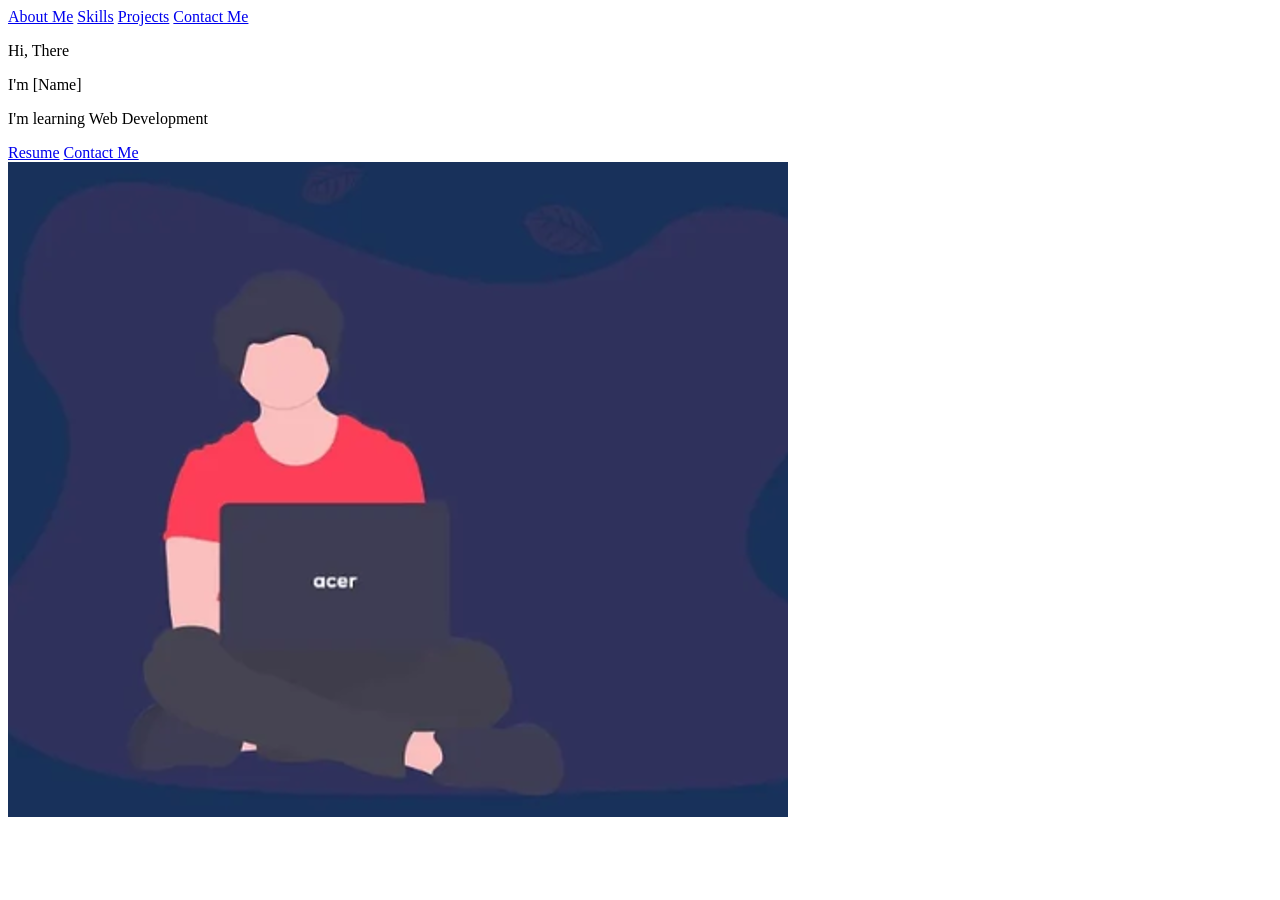
==== index.html @ 2d6295c9 "moved the index.html to root folder" ====
<!DOCTYPE html>
<html lang="en">
<head>
    <meta charset="UTF-8">
    <meta name="viewport" content="width=device-width, initial-scale=1.0">
    <title>Home Page</title>
    <link rel="stylesheet" href="./output.css">
</head>
<body class="bg-gray-900 ">

    <!-- Navigation section -->

    <nav class="p-4 bg-gray-600">
            <div class="flex justify-around md:justify-end  items-center sm:gap-4">

                <!-- <a href="home.html" class="px-4 py-2 rounded-lg hover:bg-gray-700 text-sm sm:font-bold font-semibold text-white">Home</a> -->

                <a href="about.html" class="px-4 py-2 rounded-lg hover:bg-gray-700 sm:font-bold text-white text-sm font-semibold">About Me</a>
                
                <a href="skills.html" class="px-4 py-2 rounded-lg hover:bg-gray-700 sm:font-bold text-white text-sm font-semibold">Skills</a>

                <a href="projects.html" class="px-4 py-2 rounded-lg hover:bg-gray-700 sm:font-bold text-white text-sm font-semibold">Projects</a>

                <a href="contact.html" class="px-4 py-2 rounded-lg hover:bg-gray-700 sm:font-bold text-white text-sm font-semibold">Contact Me</a>

            </div>
    </nav>

    <!-- Hero Section -->
    <section class=" min-h-[650px] grid sm:grid-cols-2 gap-4 px-4 py-12">

        <div class="px-2 flex justify-center items-center flex-wrap flex-col py-12 text-white min-h-[300px] ">

            <p class="font-semibold text-xl mb-2 md:text-2xl">Hi, There</p>

            <p class="font-bold text-2xl mb-2 md:text-3xl">I'm <span class="text-red-400 text-3xl">[Name]</span></p>

            <p class="font-semibold text-xl md:text-2xl mb-2">I'm learning Web Development</p>

            <div class="flex gap-4 py-1 px-2">
            <a class="bg-red-400 px-6 py-2 rounded-lg mt-4 font-bold hover:bg-red-500" href="#">Resume</a>

            <a class="bg-blue-500 px-4 py-2 rounded-lg mt-4 font-bold hover:bg-blue-600" href="contact.html">Contact Me</a>
            </div>
        </div>

        <div class="min-h-[300px]">

            <img class="object-cover rounded-full sm:h-[600px] " src="..\img\profile.png" alt="profile">

        </div>

    </section>
    

</body>
</html>
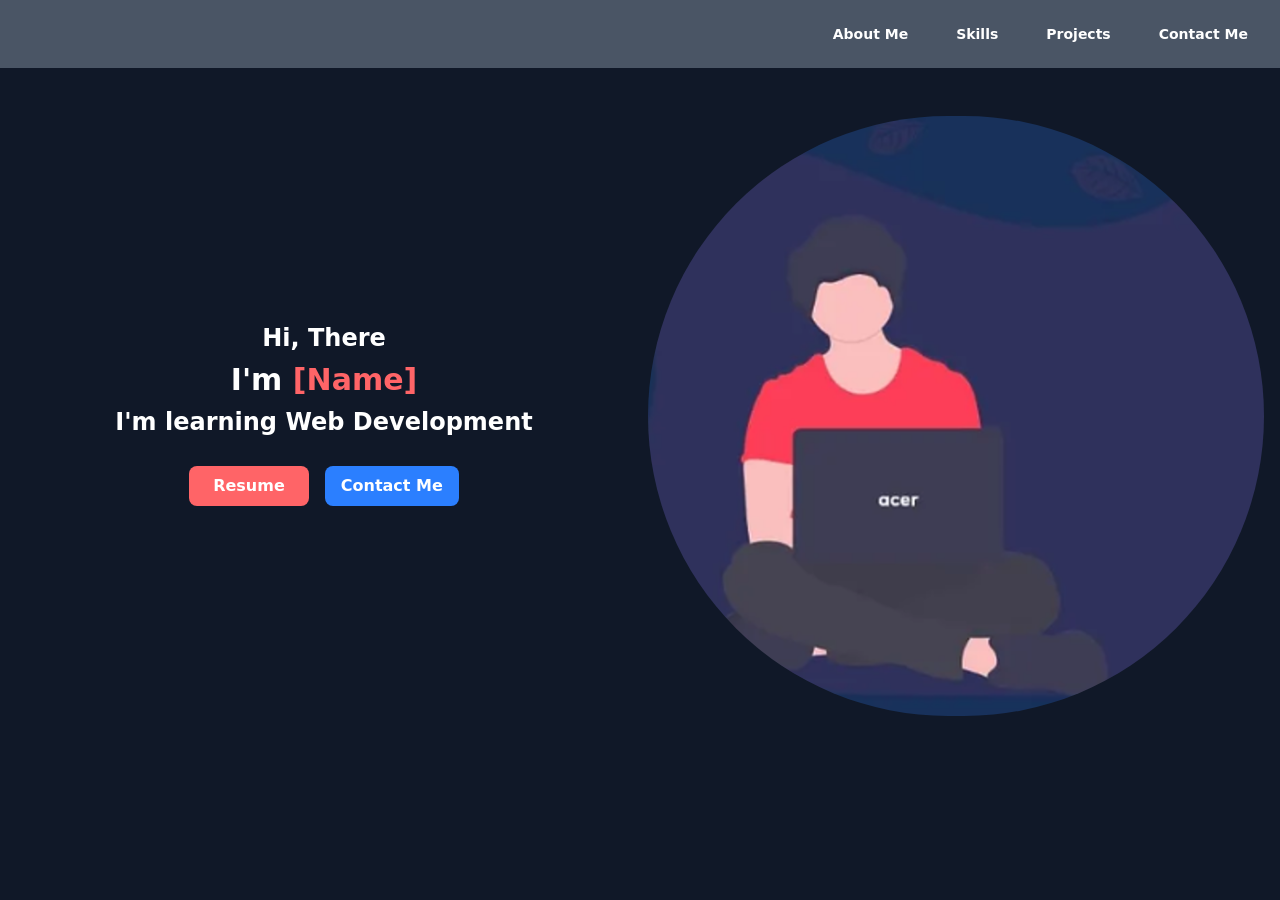
==== commit 4fc7e62b: "fixed some issues" ====
--- a/index.html
+++ b/index.html
@@ -15,13 +15,13 @@
 
                 <!-- <a href="home.html" class="px-4 py-2 rounded-lg hover:bg-gray-700 text-sm sm:font-bold font-semibold text-white">Home</a> -->
 
-                <a href="about.html" class="px-4 py-2 rounded-lg hover:bg-gray-700 sm:font-bold text-white text-sm font-semibold">About Me</a>
+                <a href="./src/about.html" class="px-4 py-2 rounded-lg hover:bg-gray-700 sm:font-bold text-white text-sm font-semibold">About Me</a>
                 
-                <a href="skills.html" class="px-4 py-2 rounded-lg hover:bg-gray-700 sm:font-bold text-white text-sm font-semibold">Skills</a>
+                <a href="./src/skills.html" class="px-4 py-2 rounded-lg hover:bg-gray-700 sm:font-bold text-white text-sm font-semibold">Skills</a>
 
-                <a href="projects.html" class="px-4 py-2 rounded-lg hover:bg-gray-700 sm:font-bold text-white text-sm font-semibold">Projects</a>
+                <a href="./src/projects.html" class="px-4 py-2 rounded-lg hover:bg-gray-700 sm:font-bold text-white text-sm font-semibold">Projects</a>
 
-                <a href="contact.html" class="px-4 py-2 rounded-lg hover:bg-gray-700 sm:font-bold text-white text-sm font-semibold">Contact Me</a>
+                <a href="./src/contact.html" class="px-4 py-2 rounded-lg hover:bg-gray-700 sm:font-bold text-white text-sm font-semibold">Contact Me</a>
 
             </div>
     </nav>
